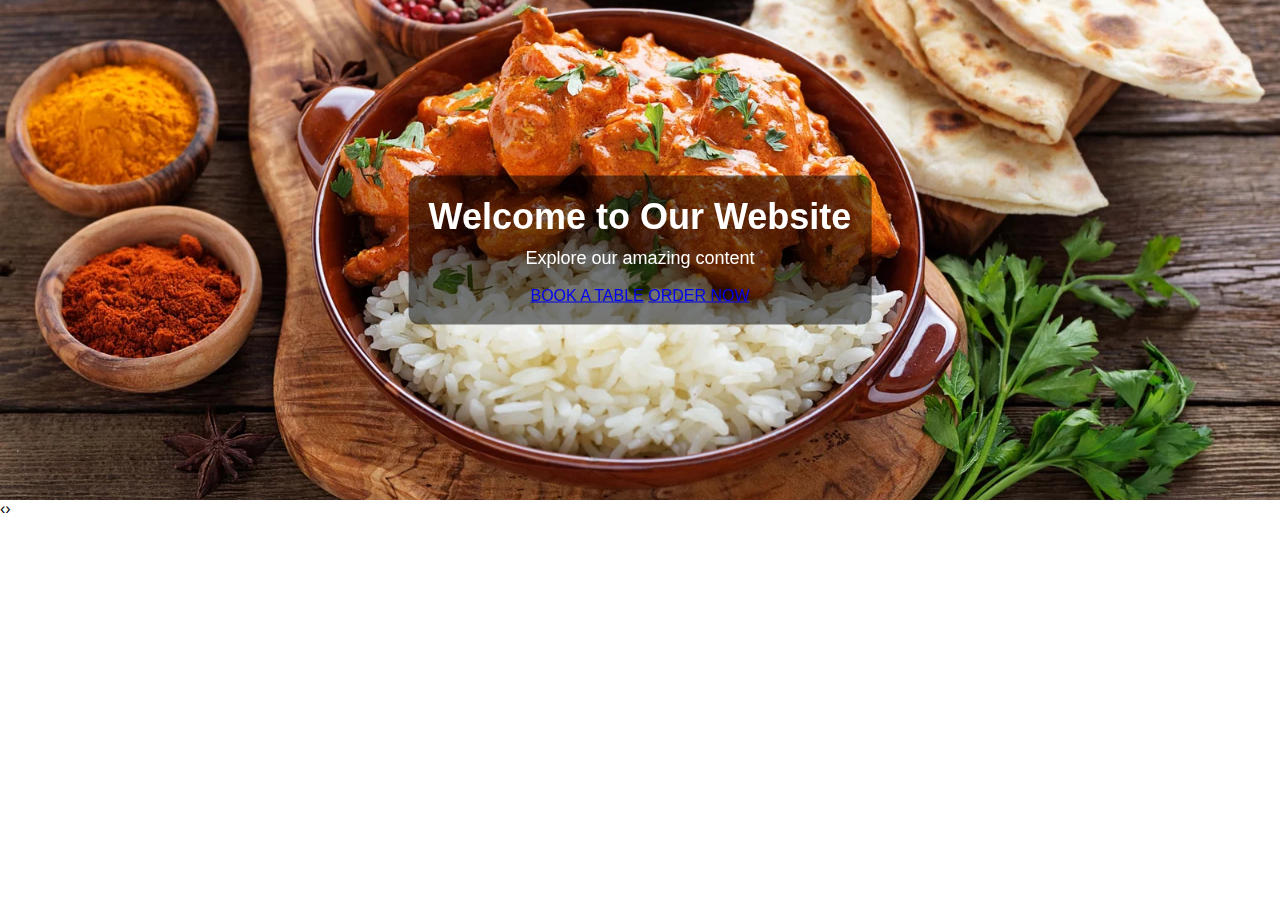
==== b.html @ 59d1d1c9 "cnd" ====
<!DOCTYPE html>
<html lang="en">
<head>
    <meta charset="UTF-8">
    <meta name="viewport" content="width=device-width, initial-scale=1.0">
    <title>Owl Carousel - Banner with Text</title>

    <!-- Owl Carousel CSS -->
    <link rel="stylesheet" href="https://cdnjs.cloudflare.com/ajax/libs/OwlCarousel2/2.3.4/assets/owl.carousel.min.css">

    <style>
        body {
            margin: 0;
            font-family: Arial, sans-serif;
        }
        .banner {
            position: relative;
        }
        .banner .item {
            position: relative;
        }
        .banner img {
            width: 100%;
            height: 500px;
            object-fit: cover;
        }
        .banner .overlay {
            position: absolute;
            top: 50%;
            left: 50%;
            transform: translate(-50%, -50%);
            text-align: center;
            color: white;
            background: rgba(0, 0, 0, 0.5);
            padding: 20px;
            border-radius: 10px;
        }
        .banner .overlay h2 {
            font-size: 36px;
            margin: 0;
        }
        .banner .overlay p {
            font-size: 18px;
            margin-top: 10px;
        }
    </style>
</head>
<body>

    <div class="owl-carousel banner">
        <div class="item">
            <img src="banner of home page.png" alt="Banner 1">
            <div class="overlay">
                <h2>Welcome to Our Website</h2>
                <p>Explore our amazing content</p>
                <div class="button-container">
                    <a href="#" class="book-button">BOOK A TABLE</a>
                    <a href="menu page.html" class="order-button">ORDER NOW</a>
                </div>
            </div>
        </div>
        <div class="item">
            <img src="menu page -banner amge.png" alt="Banner 2">
            <div class="overlay">
                <h2>Quality Services</h2>
                <p>We provide the best solutions</p>
                <div class="button-container">
                    <a href="#" class="book-button">BOOK A TABLE</a>
                    <a href="menu page.html" class="order-button">ORDER NOW</a>
                </div>
            </div>
        </div>
    </div>

    <!-- jQuery and Owl Carousel JS -->
    <script src="https://cdnjs.cloudflare.com/ajax/libs/jquery/3.6.0/jquery.min.js"></script>
    <script src="https://cdnjs.cloudflare.com/ajax/libs/OwlCarousel2/2.3.4/owl.carousel.min.js"></script>
    
    <script>
        $(document).ready(function(){
            $(".owl-carousel").owlCarousel({
                loop: true,
                margin: 10,
                nav: true,
                autoplay: true,
                autoplayTimeout: 4000,
                items: 1
            });
        });
    </script>

</body>
</html>
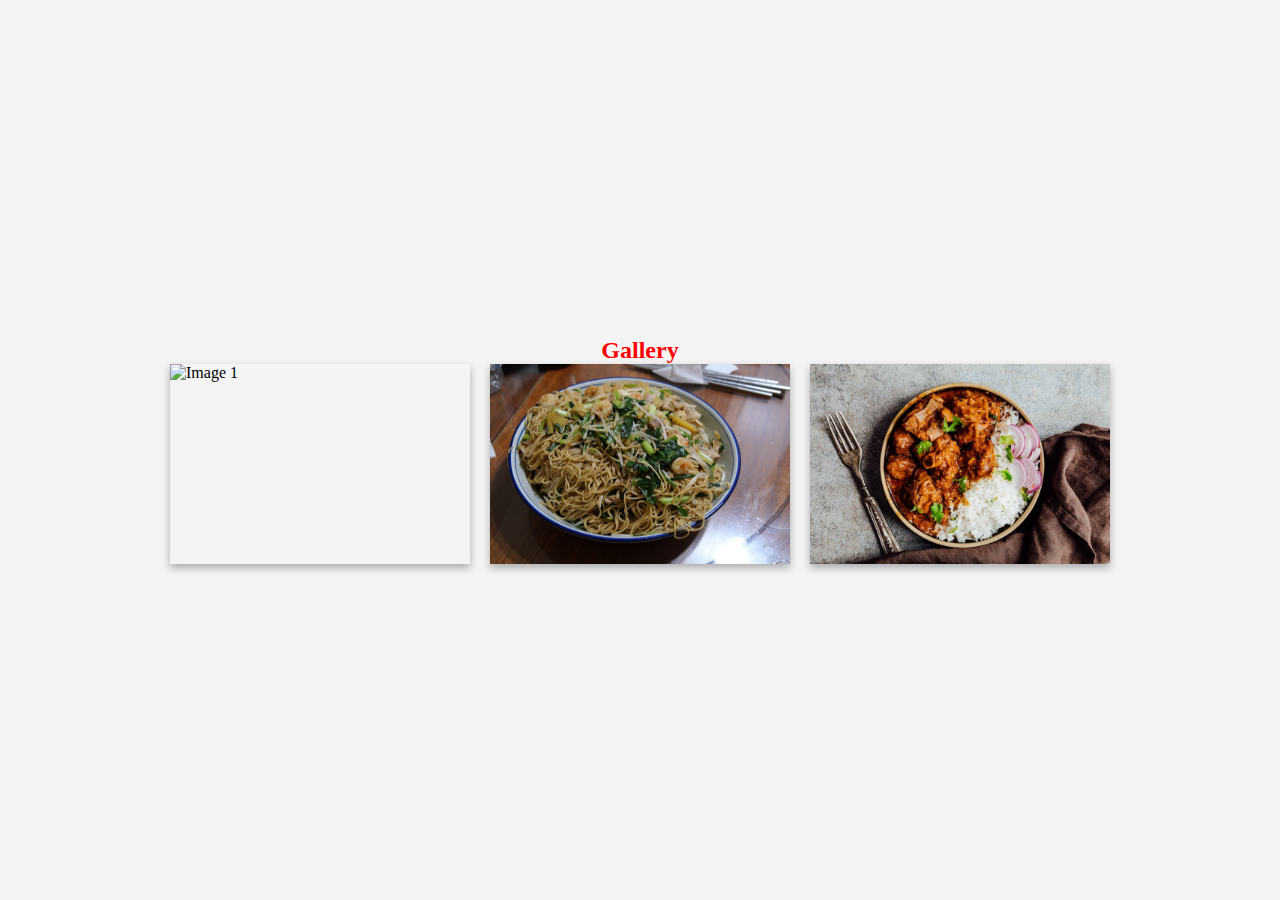
==== commit bf9cd700: "fbhd" ====
--- a/b.html
+++ b/b.html
@@ -1,97 +1,39 @@
-
-
 <!DOCTYPE html>
 <html lang="en">
 <head>
     <meta charset="UTF-8">
     <meta name="viewport" content="width=device-width, initial-scale=1.0">
-    <title>Owl Carousel - Banner with Text</title>
-
-    <!-- Owl Carousel CSS -->
-    <link rel="stylesheet" href="https://cdnjs.cloudflare.com/ajax/libs/OwlCarousel2/2.3.4/assets/owl.carousel.min.css">
-
+    <title>Image Gallery</title>
     <style>
-        body {
-            margin: 0;
-            font-family: Arial, sans-serif;
-        }
-        .banner {
-            position: relative;
-        }
-        .banner .item {
-            position: relative;
-        }
-        .banner img {
-            width: 100%;
-            height: 500px;
-            object-fit: cover;
-        }
-        .banner .overlay {
-            position: absolute;
-            top: 50%;
-            left: 50%;
-            transform: translate(-50%, -50%);
-            text-align: center;
-            color: white;
-            background: rgba(0, 0, 0, 0.5);
-            padding: 20px;
-            border-radius: 10px;
-        }
-        .banner .overlay h2 {
-            font-size: 36px;
-            margin: 0;
-        }
-        .banner .overlay p {
-            font-size: 18px;
-            margin-top: 10px;
-        }
+        * { box-sizing: border-box; margin: 0; padding: 0; }
+        body { display: flex; justify-content: center; align-items: center; flex-direction: column; height: 100vh; background-color: #f4f4f4; }
+        .gallery { display: flex; gap: 20px; }
+        .gallery img { width: 300px; height: 200px; cursor: pointer; border-radius: 0px; box-shadow: 0 4px 8px rgba(0,0,0,0.3); }
+        .fullscreen { display: none; position: fixed; top: 0; left: 0; width: 100%; height: 100%; background: rgba(0, 0, 0, 0.8); justify-content: center; align-items: center; }
+        .fullscreen img { max-width: 90%; max-height: 90%; border-radius: 10px; }
+        .close-btn { position: absolute; top: 20px; right: 20px; background: white; border: none; font-size: 24px; cursor: pointer; padding: 5px 10px; }
     </style>
 </head>
 <body>
+    <h2 style="text-align:center; color: red;">Gallery</h2>
+    <div class="gallery">
+        <img src="gallery section image 1.png" alt="Image 1" onclick="openFullscreen(this)">
+        <img src="gallery section image 2.png" alt="Image 2" onclick="openFullscreen(this)">
+        <img src="gallery image 3.png" alt="Image 3" onclick="openFullscreen(this)">
+    </div>
+    <div class="fullscreen" id="fullscreen">
+        <button class="close-btn" onclick="closeFullscreen()">&times;</button>
+        <img id="full-img" src="" alt="Fullscreen Image">
+    </div>
+    <script>
+        function openFullscreen(img) {
+            document.getElementById('full-img').src = img.src;
+            document.getElementById('fullscreen').style.display = 'flex';
+        }
 
-    <div class="owl-carousel banner">
-        <div class="item">
-            <img src="banner of home page.png" alt="Banner 1">
-            <div class="overlay">
-                <h2>Welcome to Our Website</h2>
-                <p>Explore our amazing content</p>
-                <div class="button-container">
-                    <a href="#" class="book-button">BOOK A TABLE</a>
-                    <a href="menu page.html" class="order-button">ORDER NOW</a>
-                </div>
-            </div>
-        </div>
-        <div class="item">
-            <img src="menu page -banner amge.png" alt="Banner 2">
-            <div class="overlay">
-                <h2>Quality Services</h2>
-                <p>We provide the best solutions</p>
-                <div class="button-container">
-                    <a href="#" class="book-button">BOOK A TABLE</a>
-                    <a href="menu page.html" class="order-button">ORDER NOW</a>
-                </div>
-            </div>
-        </div>
-    </div>
-
-    <!-- jQuery and Owl Carousel JS -->
-    <script src="https://cdnjs.cloudflare.com/ajax/libs/jquery/3.6.0/jquery.min.js"></script>
-    <script src="https://cdnjs.cloudflare.com/ajax/libs/OwlCarousel2/2.3.4/owl.carousel.min.js"></script>
-    
-    <script>
-        $(document).ready(function(){
-            $(".owl-carousel").owlCarousel({
-                loop: true,
-                margin: 10,
-                nav: true,
-                autoplay: true,
-                autoplayTimeout: 4000,
-                items: 1
-            });
-        });
+        function closeFullscreen() {
+            document.getElementById('fullscreen').style.display = 'none';
+        }
     </script>
-
 </body>
 </html>
-
-
